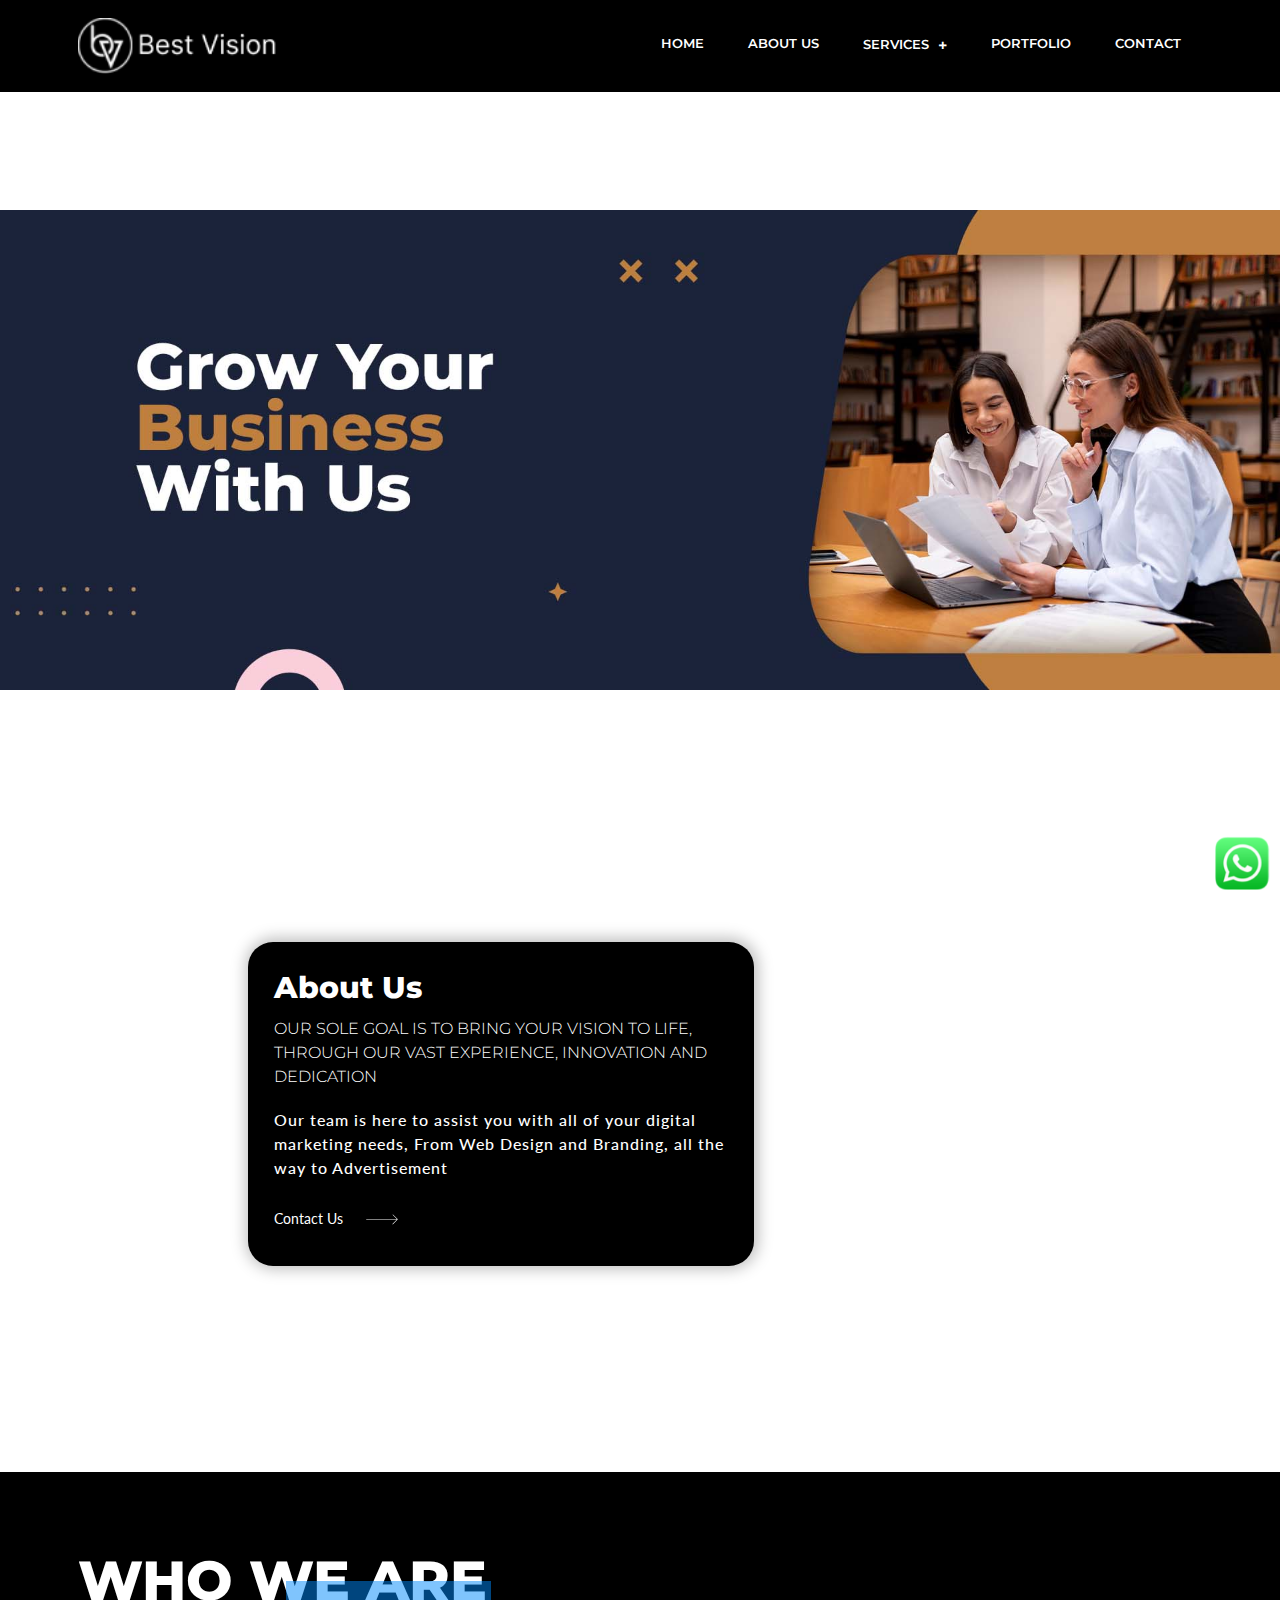
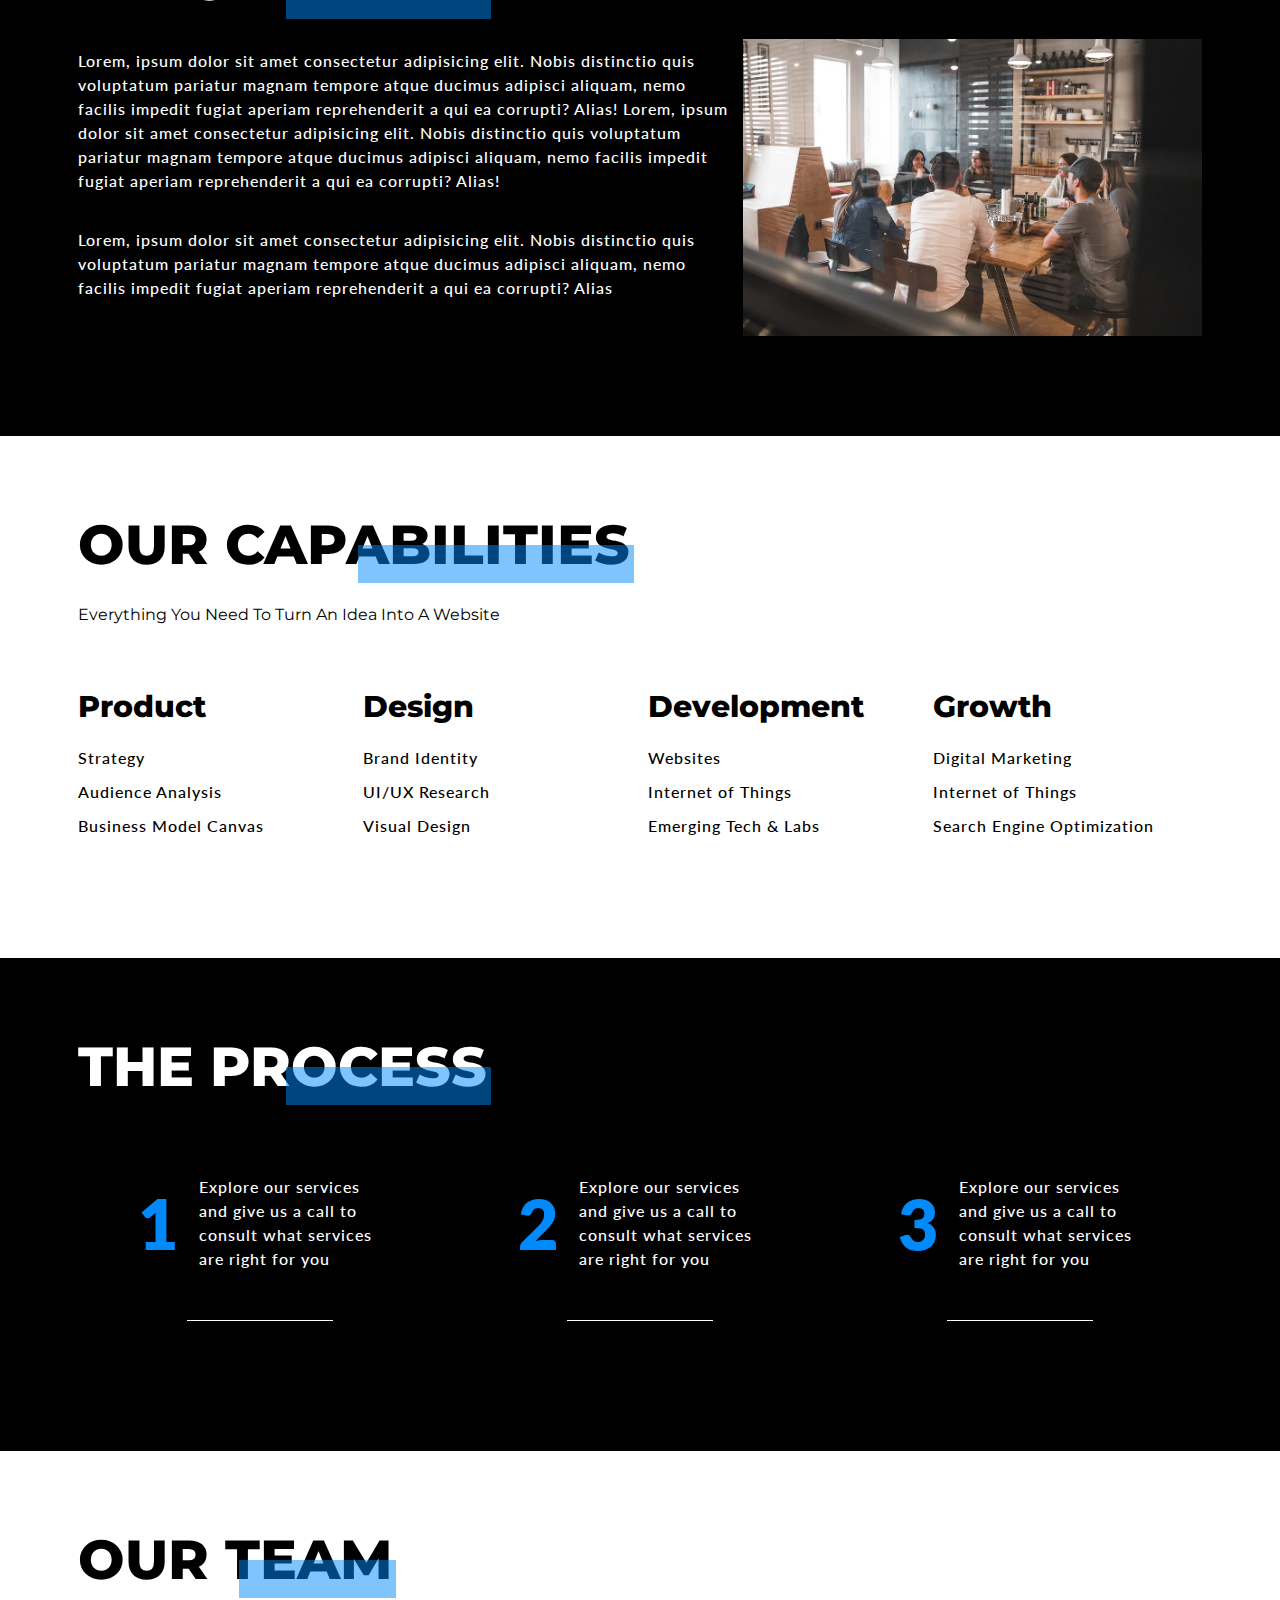
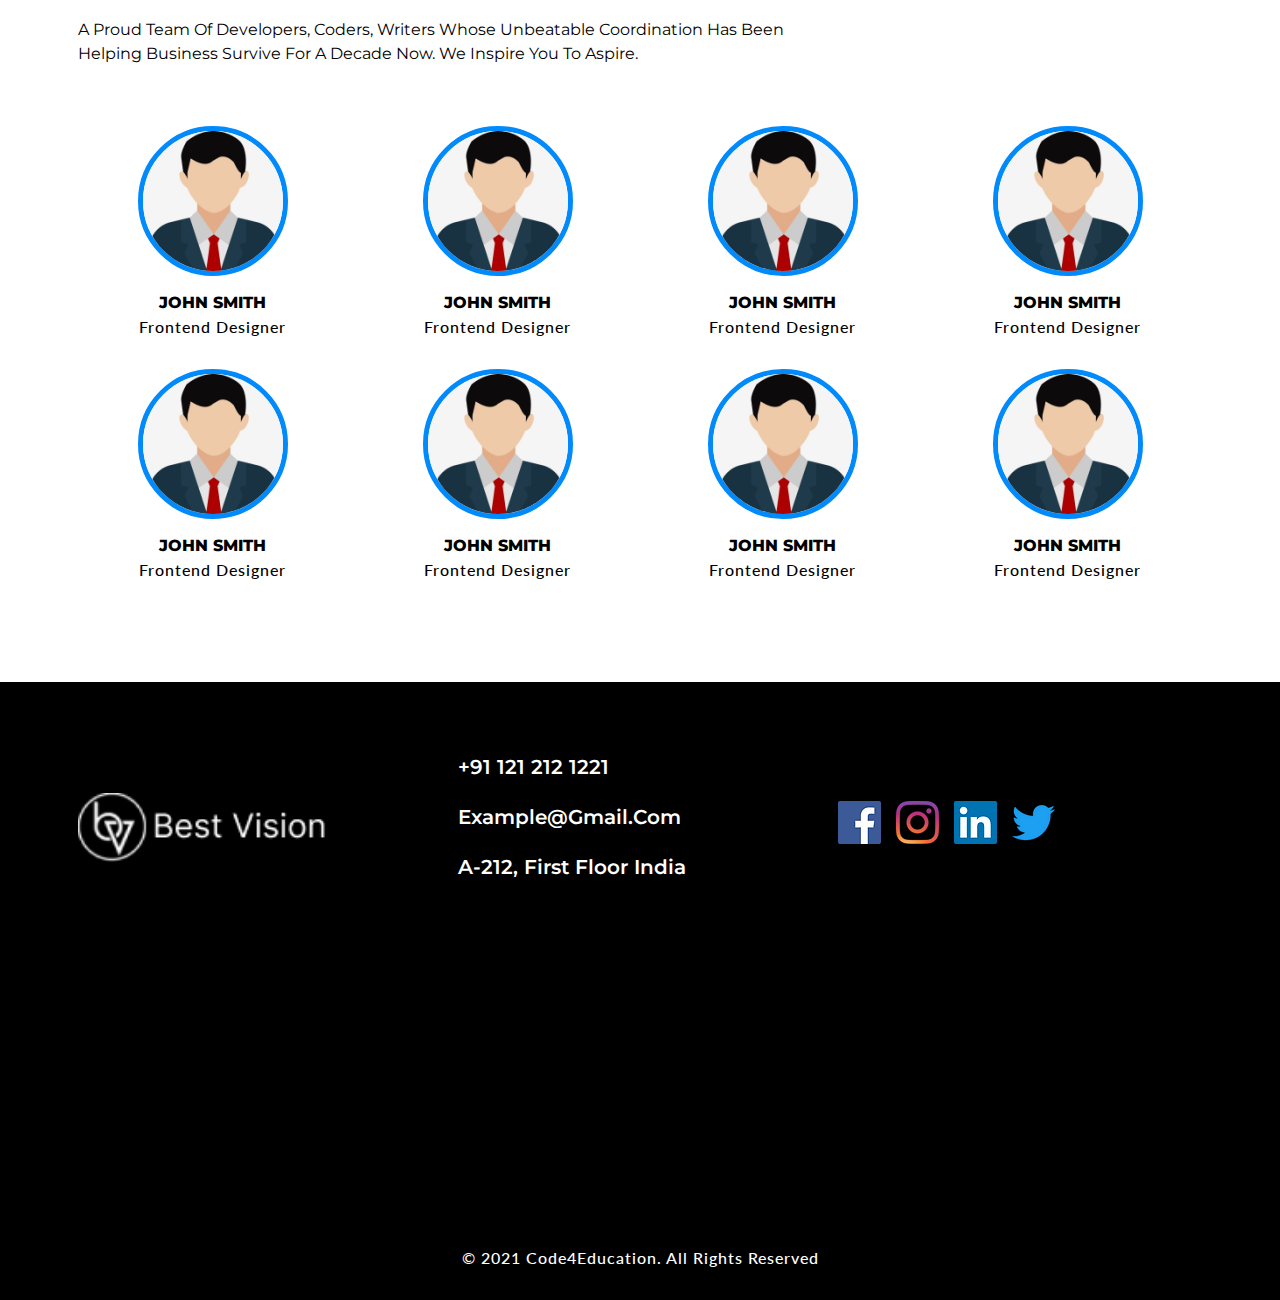
==== BestVision_Website/about.html @ 9afea022 "Add files via upload" ====
<!DOCTYPE html>
<html lang="en">

<head>
    <meta charset="UTF-8">
    <meta http-equiv="X-UA-Compatible" content="IE=edge">
    <meta name="viewport" content="width=device-width, initial-scale=1.0">
    <title>Code4Education</title>
    <link rel="shortcut icon" href="favicon.ico" type="image/x-icon" />

    <!-- Bootstrap 5 CDN -->
    <link href="https://cdn.jsdelivr.net/npm/bootstrap@5.1.3/dist/css/bootstrap.min.css" rel="stylesheet">

    <!-- Font Awesome 5 CDN -->
    <link rel="stylesheet" href="https://cdnjs.cloudflare.com/ajax/libs/font-awesome/5.15.4/css/all.min.css" />

    <!-- Style CSS -->
    <link rel="stylesheet" href="css/style.css">
    <link rel="stylesheet" href="css/responsive-style.css">
</head>

<body class="about">
     <!-- Navbar Section Start -->
     <header id="full_nav">
        <div class="header fixed-top">
            <div class="container">
                <nav class="navbar navbar-expand-lg">
                    <a class="navbar-brand" href="index.html">
                        <img src="./images/logo.png" alt="">
                    </a>
                    <button class="navbar-toggler" type="button" data-bs-toggle="collapse" data-bs-target="#main-nav"
                        aria-controls="main-nav" aria-expanded="false" aria-label="Toggle navigation">
                        <i class="fas fa-stream navbar-toggler-icon"></i>
                    </button>

                    <div class="collapse navbar-collapse" id="main-nav">
                        <ul class="navbar-nav ms-auto">
                            <li class="nav-item">
                                <a class="nav-link" href="index.html">Home</a>
                            </li>

                            <li class="nav-item"> 
                                <a class="nav-link active" href="about.html">About Us</a>
                            </li>
                            <li class="nav-item dropdown">
                                <a class="nav-link dropdown-toggle" id="navbarDropdown" role="button"
                                   >
                                    Services
                                </a>
                                <ul class="dropdown-menu" aria-labelledby="navbarDropdown">
                                    <li><a class="dropdown-item" href="website.html">Website</a></li>
                                    <li><a class="dropdown-item" href="branding.html">Branding</a></li>
                                    <li><a class="dropdown-item" href="advertising.html">Advertising</a></li>
                                    <li><a class="dropdown-item" href="social-media.html">Social Media</a></li>
                                </ul>
                            </li>
                            <li class="nav-item">
                                <a class="nav-link" href="portfolio.html">Portfolio</a>
                            </li>
                            <li class="nav-item">
                                <a class="nav-link" href="contact.html">Contact</a>
                            </li>
                        </ul>
                    </div>
                </nav>
            </div>
        </div>
    </header>
    <!-- Navbar Section Exit -->

    <!-- About Section Start-->
    <section class="parallax parallax-main img1">
        <div class="main-wrapper wrapper">
            <div class="container">
            </div>
            <div class="container-fluid px-lg-0">
                <div class="row">
                    <div class="offset-lg-6 col-lg-6 offset-md-4 col-md-8 mb-5 mb-lg-0">
                        <div class="text-end parallax parallax-1 img2">
                            <div class="card black-card">
                                <h3>About Us</h3>
                                <h5>Our sole goal is to bring your vision to life, through our vast experience,
                                    innovation and dedication</h5>
                                <p>Our team is here to assist you with all of your digital marketing needs, From Web
                                    Design and Branding, all the way to Advertisement </p>
                                <a href="#" class="view-link">Contact Us <img src="./images/arrow.svg" class="ms-4"></a>
                            </div>
                        </div>
                    </div>
                </div>
            </div>
    </section>
    <!--About Section Exit-->

    <!-- Who we are Section Start-->
    <section class="bg-black wrapper">
        <div class="container">
            <div class="row">
                <div class="col-12">
                    <div class="sec-title">
                        <h1 class="text-white">Who We Are</h1>
                    </div>
                </div>
                <div class="col-md-7 mb-5">
                    <p>Lorem, ipsum dolor sit amet consectetur adipisicing elit. Nobis distinctio quis voluptatum
                        pariatur magnam tempore atque ducimus adipisci aliquam, nemo facilis impedit fugiat aperiam
                        reprehenderit a qui ea corrupti? Alias! Lorem, ipsum dolor sit amet consectetur adipisicing
                        elit. Nobis distinctio quis voluptatum pariatur magnam tempore atque ducimus adipisci aliquam,
                        nemo facilis impedit fugiat aperiam reprehenderit a qui ea corrupti? Alias!</p>
                    <br>
                    <p>Lorem, ipsum dolor sit amet consectetur adipisicing elit. Nobis distinctio quis voluptatum
                        pariatur magnam tempore atque ducimus adipisci aliquam, nemo facilis impedit fugiat aperiam
                        reprehenderit a qui ea corrupti? Alias</p>

                </div>
                <div class="col-md-5 mb-5">
                    <img src="./images/about/about-us.webp" / class="img-fluid">
                </div>
            </div>
        </div>
    </section>
    <!--Who we are Section Exit-->

    <!-- Abilities Section Start-->
    <section class="abilities-wrapper wrapper">
        <div class="container">
            <div class="row">
                <div class="col-lg-8 mb-5">
                    <div class="sec-title mb-5">
                        <h1>Our Capabilities</h1>
                        <h5 class="text-black fw-normal text-capitalize">Everything you need to turn an idea into a
                            website</h5>
                    </div>
                </div>
            </div>
            <div class="row">
                <div class="col-md-3 col-6 mb-5">
                    <div class="card border-0">
                        <h3>Product</h3>
                        <ul>
                            <li>
                                <p>Strategy</p>
                            </li>
                            <li>
                                <p>Audience Analysis</p>
                            </li>
                            <li>
                                <p>Business Model Canvas</p>
                            </li>
                        </ul>
                    </div>

                </div>
                <div class="col-md-3 col-6 mb-5">
                    <div class="card border-0">
                        <h3>Design</h3>
                        <ul>
                            <li>
                                <p>Brand Identity</p>
                            </li>
                            <li>
                                <p>UI/UX Research</p>
                            </li>
                            <li>
                                <p>Visual Design</p>
                            </li>
                        </ul>
                    </div>

                </div>
                <div class="col-md-3 col-6 mb-5">
                    <div class="card border-0">
                        <h3>Development</h3>
                        <ul>
                            <li>
                                <p>Websites</p>
                            </li>
                            <li>
                                <p>Internet of Things</p>
                            </li>
                            <li>
                                <p>Emerging Tech & Labs</p>
                            </li>
                        </ul>
                    </div>

                </div>
                <div class="col-md-3 col-6 mb-5">
                    <div class="card border-0">
                        <h3>Growth</h3>
                        <ul>
                            <li>
                                <p>Digital Marketing</p>
                            </li>
                            <li>
                                <p>Internet of Things</p>
                            </li>
                            <li>
                                <p>Search Engine Optimization</p>
                            </li>
                        </ul>
                    </div>

                </div>
            </div>
        </div>
    </section>
    <!--Abilities Section Exit-->

    <!-- Process Section Start-->
    <section class="process-wrapper wrapper">
        <div class="container">
            <div class="row mb-5">
                <div class="col-12">
                    <div class="sec-title">
                        <h1>THE PROCESS</h1>
                    </div>
                </div>
                <div class="col-lg-4 col-md-6 mb-5">
                    <div class="d-flex align-items-center justify-content-center process-content">
                        <span>1</span>
                        <p>Explore our services and give us a call to consult what services are right for you</p>
                    </div>
                </div>
                <div class="col-lg-4 col-md-6 mb-5">
                    <div class="d-flex align-items-center justify-content-center process-content">
                        <span>2</span>
                        <p>Explore our services and give us a call to consult what services are right for you</p>
                    </div>
                </div>
                <div class="col-lg-4 col-md-6 mb-5">
                    <div class="d-flex align-items-center justify-content-center process-content">
                        <span>3</span>
                        <p>Explore our services and give us a call to consult what services are right for you</p>
                    </div>
                </div>

            </div>
        </div>
    </section>
    <!--Process Section Exit-->
    
    <!-- Team Section Start-->
    <section class="team-wrapper wrapper">
        <div class="container">
            <div class="row">
                <div class="col-lg-8 mb-5">
                    <div class="sec-title mb-5">
                        <h1>OUR TEAM</h1>
                        <h5 class="text-black fw-normal text-capitalize">A proud team of developers, coders, writers
                            whose unbeatable coordination has been helping business survive for a decade now. We Inspire
                            you to Aspire.</h5>
                    </div>
                </div>
            </div>
            <div class="row">
                <div class="col-md-3 col-6 mb-5">
                    <div class="card border-0 text-center">
                        <div class="team-img">
                            <img src="./images/team/dummy.jpg" class="img-fluid">
                        </div>
                        <div class="team-detail">
                            <h5>John Smith</h5>
                            <p class="">Frontend Designer</p>
                        </div>
                    </div>

                </div>
                <div class="col-md-3 col-6 mb-5">
                    <div class="card border-0 text-center">
                        <div class="team-img">
                            <img src="./images/team/dummy.jpg" class="img-fluid">
                        </div>
                        <div class="team-detail">
                            <h5>John Smith</h5>
                            <p class="">Frontend Designer</p>
                        </div>
                    </div>

                </div>
                <div class="col-md-3 col-6 mb-5">
                    <div class="card border-0 text-center">
                        <div class="team-img">
                            <img src="./images/team/dummy.jpg" class="img-fluid">
                        </div>
                        <div class="team-detail">
                            <h5>John Smith</h5>
                            <p class="">Frontend Designer</p>
                        </div>
                    </div>

                </div>
                <div class="col-md-3 col-6 mb-5">
                    <div class="card border-0 text-center">
                        <div class="team-img">
                            <img src="./images/team/dummy.jpg" class="img-fluid">
                        </div>
                        <div class="team-detail">
                            <h5>John Smith</h5>
                            <p class="">Frontend Designer</p>
                        </div>
                    </div>

                </div>
                <div class="col-md-3 col-6 mb-5">
                    <div class="card border-0 text-center">
                        <div class="team-img">
                            <img src="./images/team/dummy.jpg" class="img-fluid">
                        </div>
                        <div class="team-detail">
                            <h5>John Smith</h5>
                            <p class="">Frontend Designer</p>
                        </div>
                    </div>

                </div>
                <div class="col-md-3 col-6 mb-5">
                    <div class="card border-0 text-center">
                        <div class="team-img">
                            <img src="./images/team/dummy.jpg" class="img-fluid">
                        </div>
                        <div class="team-detail">
                            <h5>John Smith</h5>
                            <p class="">Frontend Designer</p>
                        </div>
                    </div>

                </div>
                <div class="col-md-3 col-6 mb-5">
                    <div class="card border-0 text-center">
                        <div class="team-img">
                            <img src="./images/team/dummy.jpg" class="img-fluid">
                        </div>
                        <div class="team-detail">
                            <h5>John Smith</h5>
                            <p class="">Frontend Designer</p>
                        </div>
                    </div>

                </div>
                <div class="col-md-3 col-6 mb-5">
                    <div class="card border-0 text-center">
                        <div class="team-img">
                            <img src="./images/team/dummy.jpg" class="img-fluid">
                        </div>
                        <div class="team-detail">
                            <h5>John Smith</h5>
                            <p class="">Frontend Designer</p>
                        </div>
                    </div>

                </div>
            </div>
        </div>
    </section>
    <!--Team Section Exit-->

    <!-- Footer section Start-->
    <section class="footer_wrapper wrapper">
        <div class="container">
            <div class="row align-items-center mb-5">
                <div class="col-lg-4 col-sm-6 mb-5 mb-lg-0 footer-logo">
                    <img src="./images/logo.png" />
                </div>
                <div class="col-lg-4 col-sm-6 mb-5 mb-lg-0">
                    <h5><a href="#">+91 121 212 1221</a></h5>
                    <h5><a href="#">example@gmail.com</a></h5>
                    <h5>A-212, First Floor India</h5>
                </div>
                <div class="col-lg-4 col-sm-6 mb-5 mb-lg-0">
                    <ul class="link-widget p-0">
                        <li><a href="#"><img src="./images/social-media/f.webp" /></a></li>
                        <li><a href="#"><img src="./images/social-media/i.webp" /></a></li>
                        <li><a href="#"><img src="./images/social-media/l.webp" /></a></li>
                        <li><a href="#"><img src="./images/social-media/t.webp" /></a></li>
                    </ul>
                </div>
            </div>
        </div>
        <div class="container-fluid pt-5 px-0">
            <div class="row">
                <div class="col-12">
                    <iframe
                        src="https://www.google.com/maps/embed?pb=!1m14!1m12!1m3!1d14016.9363925419!2d77.18302375!3d28.5627323!2m3!1f0!2f0!3f0!3m2!1i1024!2i768!4f13.1!5e0!3m2!1sen!2sin!4v1654846055849!5m2!1sen!2sin"
                        width="100%" height="250" style="border:0;" allowfullscreen="" loading="lazy"
                        referrerpolicy="no-referrer-when-downgrade"></iframe>
                </div>
            </div>
        </div>
        <div class="container-fluid copyright-section   ">
            <p>© 2021 Code4Education. All Rights Reserved</p>
        </div>
    </section>
    <!-- Footer Section Exit  -->

    <!-- whatsapp Intigration -->
    <div class="whatsapp-icon">
        <div class="whatsapp"><a href="https://api.whatsapp.com/send?phone=+91 121 212 1221&amp;text=Hello"
                target="_blank&quot;">
                <img src="./images/whatspp.png"></a>
        </div>
    </div>

    <!-- Bootstrap 5 CDN -->
    <script src="https://cdn.jsdelivr.net/npm/@popperjs/core@2.10.2/dist/umd/popper.min.js"></script>
    <script src="https://cdn.jsdelivr.net/npm/bootstrap@5.1.3/dist/js/bootstrap.min.js"></script>

    <!-- Custom JS -->
    <script src="js/main.js"></script>
</body>

</html>
---- BestVision_Website/css/style.css ----
/* General CSS */
@import url('https://fonts.googleapis.com/css2?family=Lato:wght@300;400;700;900&family=Montserrat:wght@400;500;700;800;900&display=swap');

*,
*::before,
*::after {
    -webkit-box-sizing: border-box;
    -moz-box-sizing: border-box;
    box-sizing: border-box;
    margin: 0;
    padding: 0;
    text-decoration: none;
    outline: none;
}

:root {

    /* Text Colors */
    --primary-color: #008AFC;
    --secondary-color: #c4d2e7;
    --light-pink-color: #FFFCF8;
    --light-color: #CCCCCC;
    --black-color: #000;
    --white-color: #fff;
    --box-shadow: 0.1rem -0.07rem 1.5rem 0.3rem rgb(0 0 0 / 26%);

    /* font-family */
    --primary-font: 'Lato', sans-serif;
    --secondary-font: 'Montserrat', sans-serif;
}

body,
html {
    font-size: 10px;
    font-weight: 400;
    font-family: var(--primary-font);
    scroll-behavior: smooth;
    overflow-x: hidden;
    line-height: 1.5;
}

h1 {
    color: var(--black-color);
    font-size: 5.5rem;
    font-weight: 800;
    font-family: var(--secondary-font);
    display: inline-block;
    text-transform: uppercase;
    line-height: 1.4;
    margin-bottom: 2rem;
}

h2 {
    color: var(--primary-color);
    font-size: 4rem;
    font-weight: 700;
    font-family: var(--secondary-font);
    display: inline-block;
    text-transform: uppercase;
    line-height: 1.4;
    margin-bottom: 2rem;
}

h2 span {
    color: var(--primary-color);
}

h3 {
    font-size: 3rem;
    font-weight: 800;
    line-height: 1.3;
    font-family: var(--secondary-font);
    color: var(--white-color);
    margin-bottom: 1rem;
}

h4 {
    font-size: 3rem;
    font-weight: 500;
    line-height: 1;
    font-family: var(--secondary-font);
    color: var(--black-color);
    margin-bottom: 2rem;
}

h5 {
    font-size: 1.6rem;
    line-height: 1.5;
    color: var(--white-color);
    font-family: var(--secondary-font);
    margin-bottom: 0.9375rem;
    font-weight: 300;
    text-transform: uppercase;
}

p {
    font-size: 1.6rem;
    font-weight: 500;
    line-height: 1.5;
    letter-spacing: 1px;
    margin-top: 1rem;
    color: var(--white-color);
}

a,
a:active,
a:focus,
a:hover,
.btn:focus {
    text-decoration: none;
    box-shadow: none;
    outline: 0;
}

.bg-black {
    background-color: var(--black-color);
}

.main-btn {
    color: var(--white-color);
    background-color: var(--primary-color);
    border-radius: 5rem;
    text-transform: capitalize;
    padding: 0.9rem 3rem;
    font-family: var(--secondary-font);
    font-weight: 500;
    font-size: 1.5rem;
    margin-top: 1.5rem;
    transition: all .3s linear;
    box-shadow: 0 1px 4px rgba(0, 0, 0, .3);
}

.main-btn:hover {
    background: var(--secondary-color);
    color: var(--white-color);
}

.view-link {
    font-size: 1.4rem;
    margin-top: 1rem;
    color: var(--white-color);
    transition: all 0.3s ease-in-out;
}

.view-link:hover {
    color: var(--white-color);
    font-size: 1.6rem;
}


.wrapper {
    padding: 7rem 0;
}

.sec-title h1 {
    position: relative;
}

.sec-title h1::after {
    position: absolute;
    content: '';
    background-color: var(--primary-color);
    width: 50%;
    height: 50%;
    right: -4px;
    bottom: 0%;
    opacity: 0.5;
}

/* 01 navbar css */

.header {
    background-color: var(--black-color);
    padding: 1rem 0;
}

.header .navbar-brand img {
    width: 20rem;
    height: auto;
    object-fit: cover;
}

.header .navbar-nav .nav-link {
    color: var(--white-color);
    font-family: var(--secondary-font);
    text-transform: uppercase;
    font-size: 1.3rem;
    font-weight: 600;
    padding: 0.5rem 2rem;
    margin: 0px 0.2rem;
}

/* dropdown menu */
.header .dropdown-menu {
    min-width: 13rem;
    padding: 1.5rem 0;
    background-color: var(--black-color);
    border: 0.2rem solid var(--primary-color);
}

.header .dropdown-item {
    line-height: 1.3;
    padding: 1rem;
    font-size: 1.3rem;
    color: var(--white-color);
    font-weight: 600;
    font-family: var(--secondary-font);
}

.dropdown-toggle::after {
    content: "+";
    border: none;
    vertical-align: middle;
    font-size: 1.6rem;
}

.nav-item:hover>.dropdown-toggle::after,
.nav-link.dropdown-toggle.show {
    color: var(--primary-color);
}

.dropdown-item:focus,
.dropdown-item:hover,
.header .navbar-nav .nav-link:hover {
    color: var(--primary-color);
    background-color: transparent;
}

.navbar-nav li:hover>ul.dropdown-menu {
    display: block;
}

.header .navbar-toggler {
    color: var(--white-color);
    font-size: 2rem;
    height: 2.7rem;
    padding: 0;
}

.header .navbar-toggler:focus {
    outline: none;
    box-shadow: none;
}

/*  Banner Section */
.banner-wrapper {
    margin-top: 8rem;
    background-image: url('../images/banner/banner.webp');
    background-size: cover;
    background-position: center;
    background-repeat: no-repeat;
    width: 100%;
    height: auto;
    padding-bottom: 5rem;

}

/* parallax-effetct */

.parallax {
    position: relative;
    background-position: left;
    background-size: 48%;
    background-repeat: no-repeat;
    background-attachment: fixed;
    display: inline-block;
    align-items: center;
    width: 100%;
    height: 100vh;
}

.parallax-1 {
    position: relative;
    background-position: right;
    background-size: 48%;
    background-repeat: no-repeat;
    background-attachment: fixed;
    display: inline-block;
    align-items: center;
    width: 100%;
    height: 100vh;
}

.parallax-main {
    position: relative;
    background-position: right;
    background-size: contain;
    background-repeat: no-repeat;
    background-attachment: fixed;
    display: inline-block;
    align-items: center;
    width: 100%;
    height: 100vh;
}

.parallax.img1 {
    background-image: url('../images/banner/Banner-1.jpg');
    height: 100%;
}

.parallax.img2 {
    background-image: url('../images/Services/web-designing.webp');
    height: 608px;
}

.parallax.img3 {
    background-image: url('../images/Services/branding.webp');
    height: 608px;
}

.parallax.img4 {
    background-image: url('../images/Services/advertising.webp');
    height: 608px;
}

.parallax.img5 {
    background-image: url('../images/Services/seo.webp');
    height: 608px;
}

/* About CSS */
.main-wrapper {
    margin-top: 80vh;
    background-color: var(--white-color);
    width: 100%;
}

.main-wrapper .black-card {
    position: absolute;
    top: 25%;
    left: -400px;
    width: calc(100% - 20%);
    box-shadow: var(--box-shadow);
    border-radius: 2.5rem;
    background-color: var(--black-color);
    padding: 2.5rem;
    text-align: left;
    z-index: 1;
}

.main-wrapper .black-card.right {
    right: -400px;
    left: unset;
}


/* Process Css  */

.process-wrapper {
    background-color: var(--black-color);
}

.process-wrapper h1,
.work-wrapper h1 {
    color: var(--white-color);
}

.process-wrapper .process-content {
    padding: 4rem 6rem;
    position: relative;
}

.process-wrapper .process-content::after {
    position: absolute;
    content: '';
    width: 40%;
    margin: auto;
    bottom: 0;
    border-bottom: 1px solid var(--white-color);
}

.process-wrapper .process-content span {
    color: var(--primary-color);
    font-size: 7rem;
    font-weight: 800;
    margin-right: 2rem;
}

/* Work CSS */
.work-wrapper {
    background: var(--black-color);
}

/* Testimonial CSS */
.testimonial-wrapper h2 {
    color: var(--black-color);
}

.testimonial-wrapper .card {
    border: none;
    background-color: var(--light-pink-color);
    box-shadow: var(--box-shadow);
    border-radius: 1rem;
    margin: 2rem;
    padding: 4rem 2rem;
}

.testimonial-wrapper .card i {
    color: rgb(255, 191, 0);
    font-size: 1.4rem;
}

.testimonial-wrapper .card p {
    color: var(--black-color);
}

.testimonial-wrapper .card h5 {
    color: var(--black-color);
    font-weight: 700;
}

.testimonial-wrapper .carousel-indicators {
    margin-bottom: -3rem;
}

.testimonial-wrapper .carousel-indicators button {
    width: 1rem;
    height: 1rem;
    border-radius: 50%;
    background-color: var(--black-color);
}

/* Footer CSS */

.footer_wrapper {
    background-color: var(--black-color);
    padding-bottom: 0rem;
}

.footer_wrapper .footer-logo img {
    width: 25rem;
    height: auto;
    object-fit: cover;
}

.footer_wrapper h5 {
    color: var(--white-color);
    margin-bottom: 2rem;
    font-weight: 600;
    text-transform: capitalize;
    font-size: 2rem;
}

.footer_wrapper h5 a {
    color: var(--white-color);
}

.footer_wrapper ul {
    list-style: none;
    display: flex;
    align-items: center;
}


.footer_wrapper ul li {
    margin-right: 1.5rem;
}

.footer_wrapper .copyright-section p {
    margin: 0;
    padding: 3rem 0;
    text-align: center;
}


/* whatsapp intgration */
.whatsapp-icon {
    position: relative;
}

.whatsapp-icon .whatsapp {
    position: fixed;
    width: 6rem;
    z-index: 1;
    bottom: 1rem;
    right: 0.5rem;
}

.whatsapp-icon .whatsapp img {
    width: 5.5rem;

}

/* =====================================
About Page CSS 
=======================================*/

.about .abilities-wrapper ul {
    list-style: none;
    padding: 0;
}

.about .abilities-wrapper h3 {
    color: var(--black-color);
}

.about .abilities-wrapper ul li p {
    color: var(--black-color)
}

/* Team CSS */
.about .team-wrapper .card .team-img {
    width: 15rem;
    height: 15rem;
    margin: 0 auto;
    border-radius: 50%;
    border: 0.5rem solid var(--primary-color);
}

.about .team-wrapper .card .team-img img {
    border-radius: 50%;
}

.about .team-wrapper .card .team-detail h5 {
    font-weight: 800;
    color: var(--black-color);
    margin-bottom: 0;
    padding-top: 1.5rem;
}

.about .team-wrapper .card .team-detail p {
    color: var(--black-color);
    margin: 0;
}

/* ====================================
Portfolio Page CSS
====================================== */

.portfolio-services .card-detail {
    box-shadow: var(--box-shadow);
    background-color: var(--black-color);
    border-radius: 2rem;
    padding: 3rem;
    margin-top: -2rem;
}

.portfolio-services .card-detail h5 {
    font-weight: 800;
    font-family: var(--secondary-font);
}

/* ====================================
Contact Page CSS
====================================== */

.contact .get-in-touch .card {
    background-color: var(--white-color);
    min-height: 36rem;
    padding: 3rem;
    border-radius: 2rem;
    box-shadow: var(--box-shadow);
    text-align: center;
}

.contact .card i {
    font-size: 8rem;
    margin-bottom: 3rem;
}

.contact .card h4 {
    font-weight: 800;
}

.contact .card p {
    color: var(--black-color);
}

.contact .card p:last-child {
    font-family: var(--secondary-font);
    font-weight: 700;
}

.form-section {
    padding: 10rem;
    background-color: var(--black-color);
    box-shadow: var(--box-shadow);
    border-radius: 2rem;
}

.form-section .form-control:focus {
    box-shadow: none;
    border-color: var(--light-color);

}

.form-section input.form-control {
    height: 4.5rem;
    border: 0.1rem solid var(--light-color);
    font-size: 1.5rem;
}

.form-section textarea {
    border: 0.1rem solid var(--light-color);
    font-size: 1.5rem;
}
---- BestVision_Website/css/responsive-style.css ----
/* Media Query 1170px */
@media (max-width:1199.5px) {
    /* paralex */
    .parallax:not(.parallax-main){
        background-size: 50%;
    }
    .main-wrapper .black-card{
        width: 100%;
    }
    /* process */
    .process-wrapper .process-content {
        padding: 4rem 1rem;
    }

    /* contact page */
    .form-section{
        padding: 7rem;
    }
    .contact .get-in-touch .card {
        padding: 1rem;
    }


}

/* Media Query 991px */
@media (max-width:991.5px) {

    /* 01 Navbar CSS */
    .header .navbar-collapse {
        padding: 2rem;
    }

    .header .navbar-nav .nav-link {
        padding: 0.6rem 0.5rem;
        margin-bottom: 2rem;

    }

    /* banner */
    .banner-wrapper {
        margin-top: 4rem;
        padding:4rem 2rem;
        min-height:730px;
    }
    /* card */
    .main-wrapper .black-card {
        left: -226px;
    }    
    .main-wrapper .black-card.right {
       right: -226px;
    }    

    /* Parallax CSS */
    .parallax-main{
        background-size:cover;
    }

    /* contact page */
    .contact .get-in-touch .card {
        min-height: 350px;
    }


}

/* Media Query 767px */
@media (max-width:767.5px) {

    /* General CSS */
    body,
    html {
        font-size: 8px;
    }
     /* banner */
     .banner-wrapper {
        min-height:550px;
    }
    /* card */
    .main-wrapper .black-card{
        left: 5%;
        width: 90%;
    }
    .main-wrapper .black-card.right{
        left: 5%;
        width: 90%;
    }

    /* Parallax CSS */ 
    .parallax:not(.main-parallax) {
        background-size:cover;
    }
    .parallax-1{
        background-size: cover;
    }

    /* Contact */
    .contact .get-in-touch .card {
        min-height: 310px;
    }
}

/* Media Query 590px */
@media (max-width:590px) {

    /* General CSS */
    body,
    html {
        font-size: 7px;
    }
    .parallax.img2,
    .parallax.img3,
    .parallax.img4,
    .parallax.img5{
        height: 408px;
    }
    .main-wrapper {
        margin-top: 35vh;
    }

    /* footer  */

    .link-widget a img{
        width: 30px;
        height: 30px;
    }
    /* contact page */
    .form-section {
        padding: 2rem;
    }
    .contact .get-in-touch .card {
        min-height: 254px;
    }
}

/* Media Query 380px */
@media (max-width:390.4px) {
    h1{
        font-size: 27px;
    }
    h2{
        font-size: 25px;
    }
}
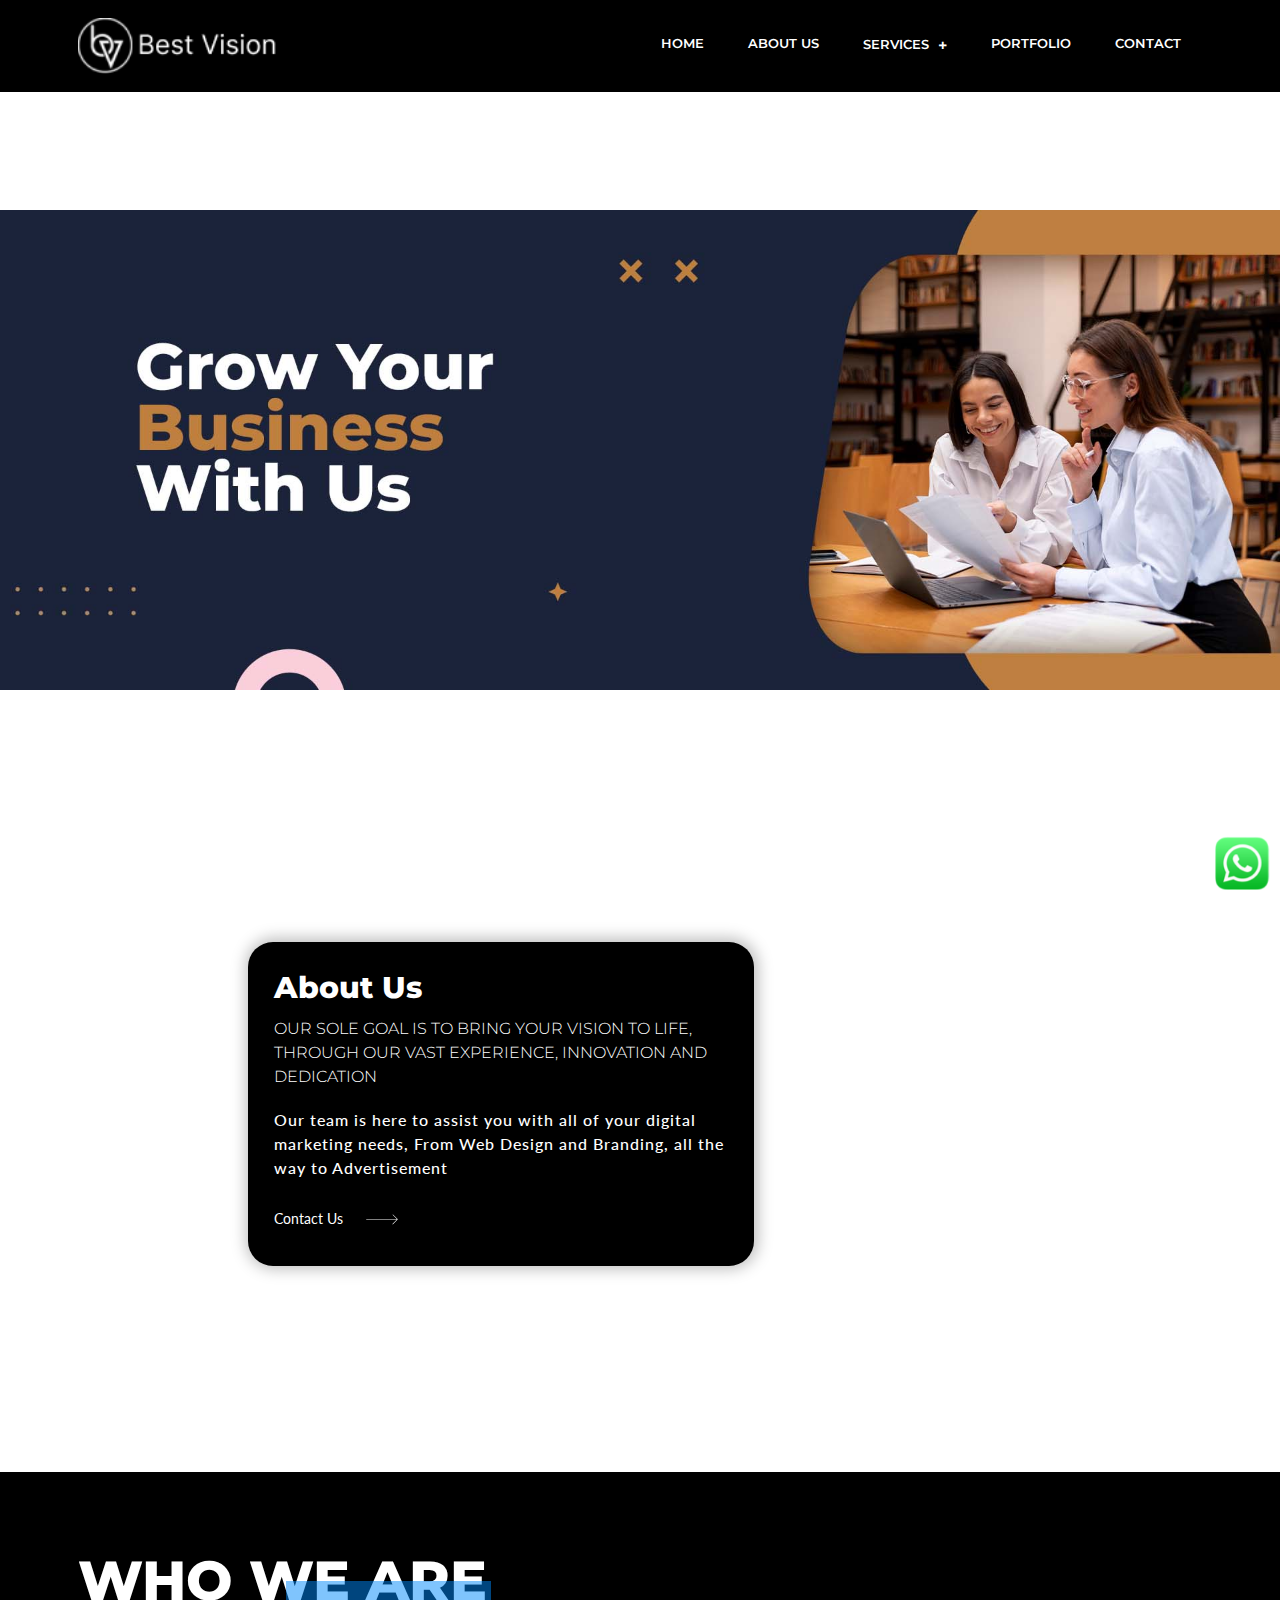
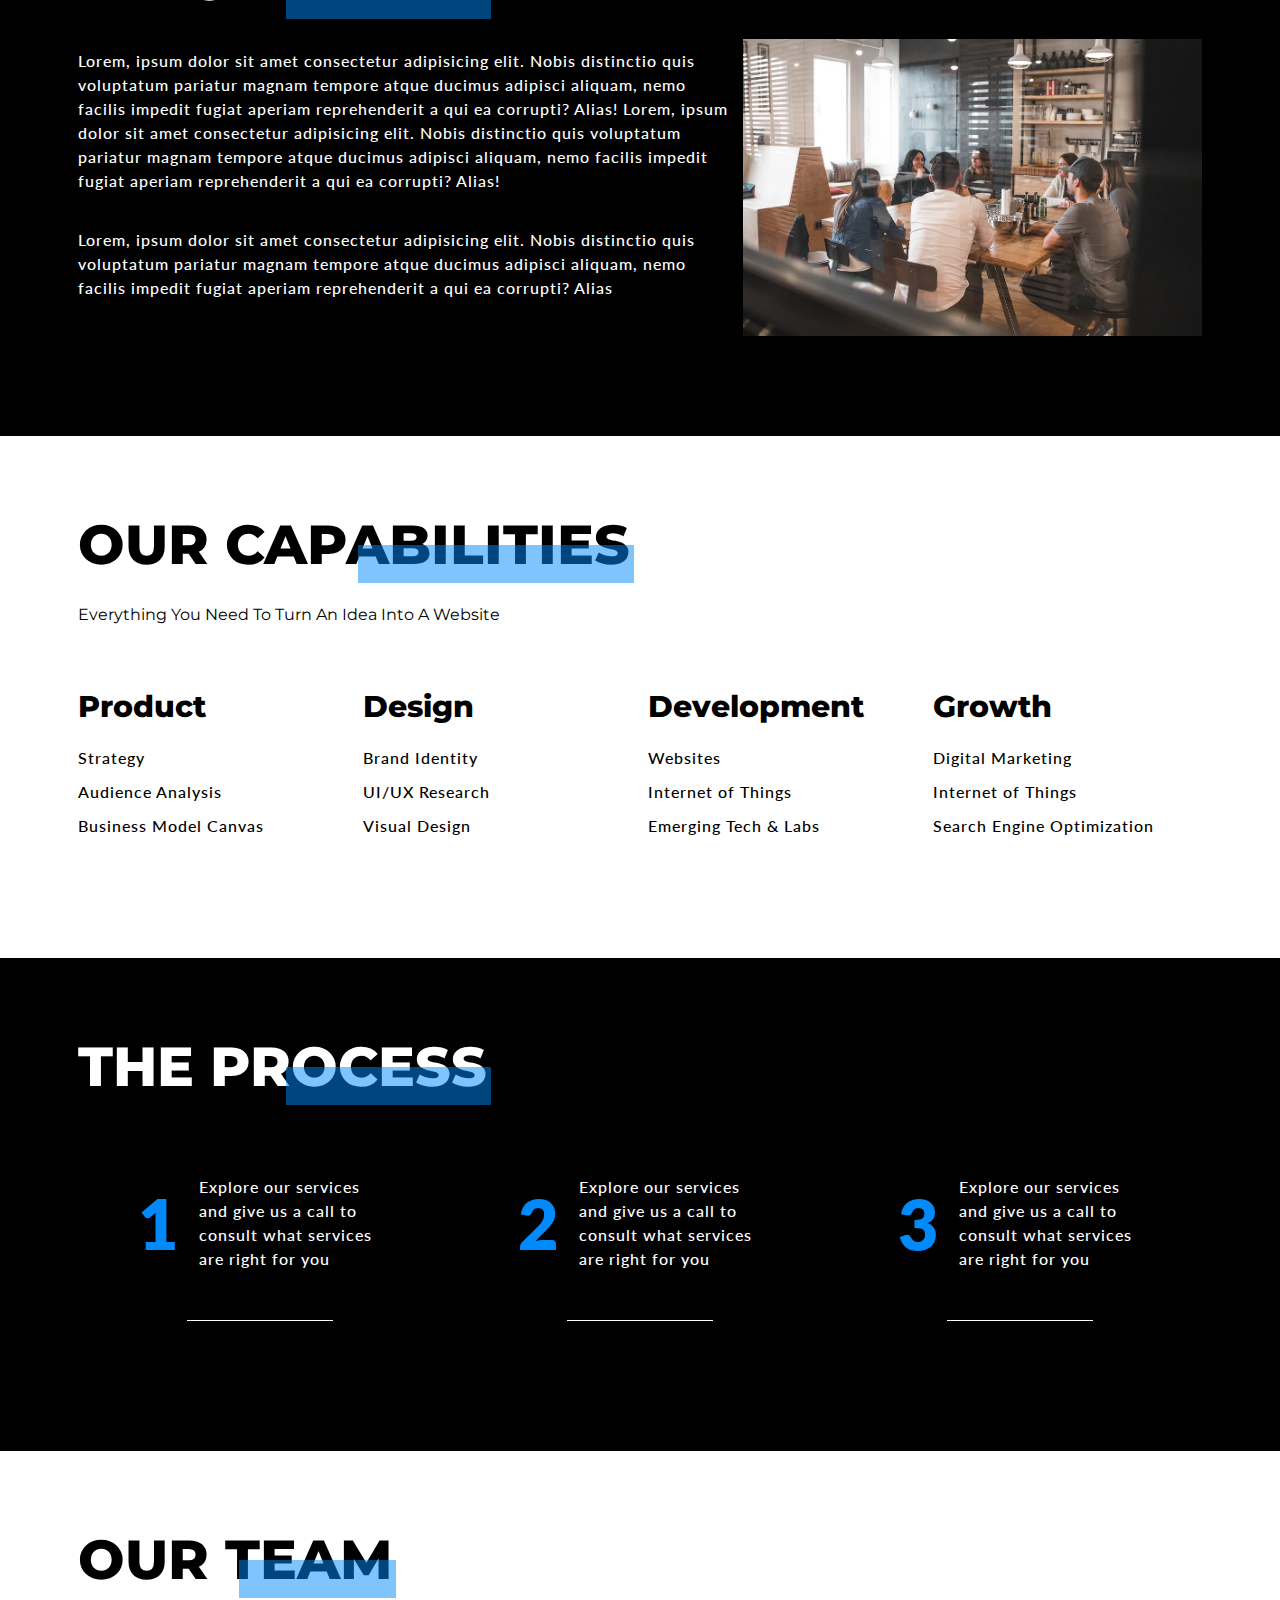
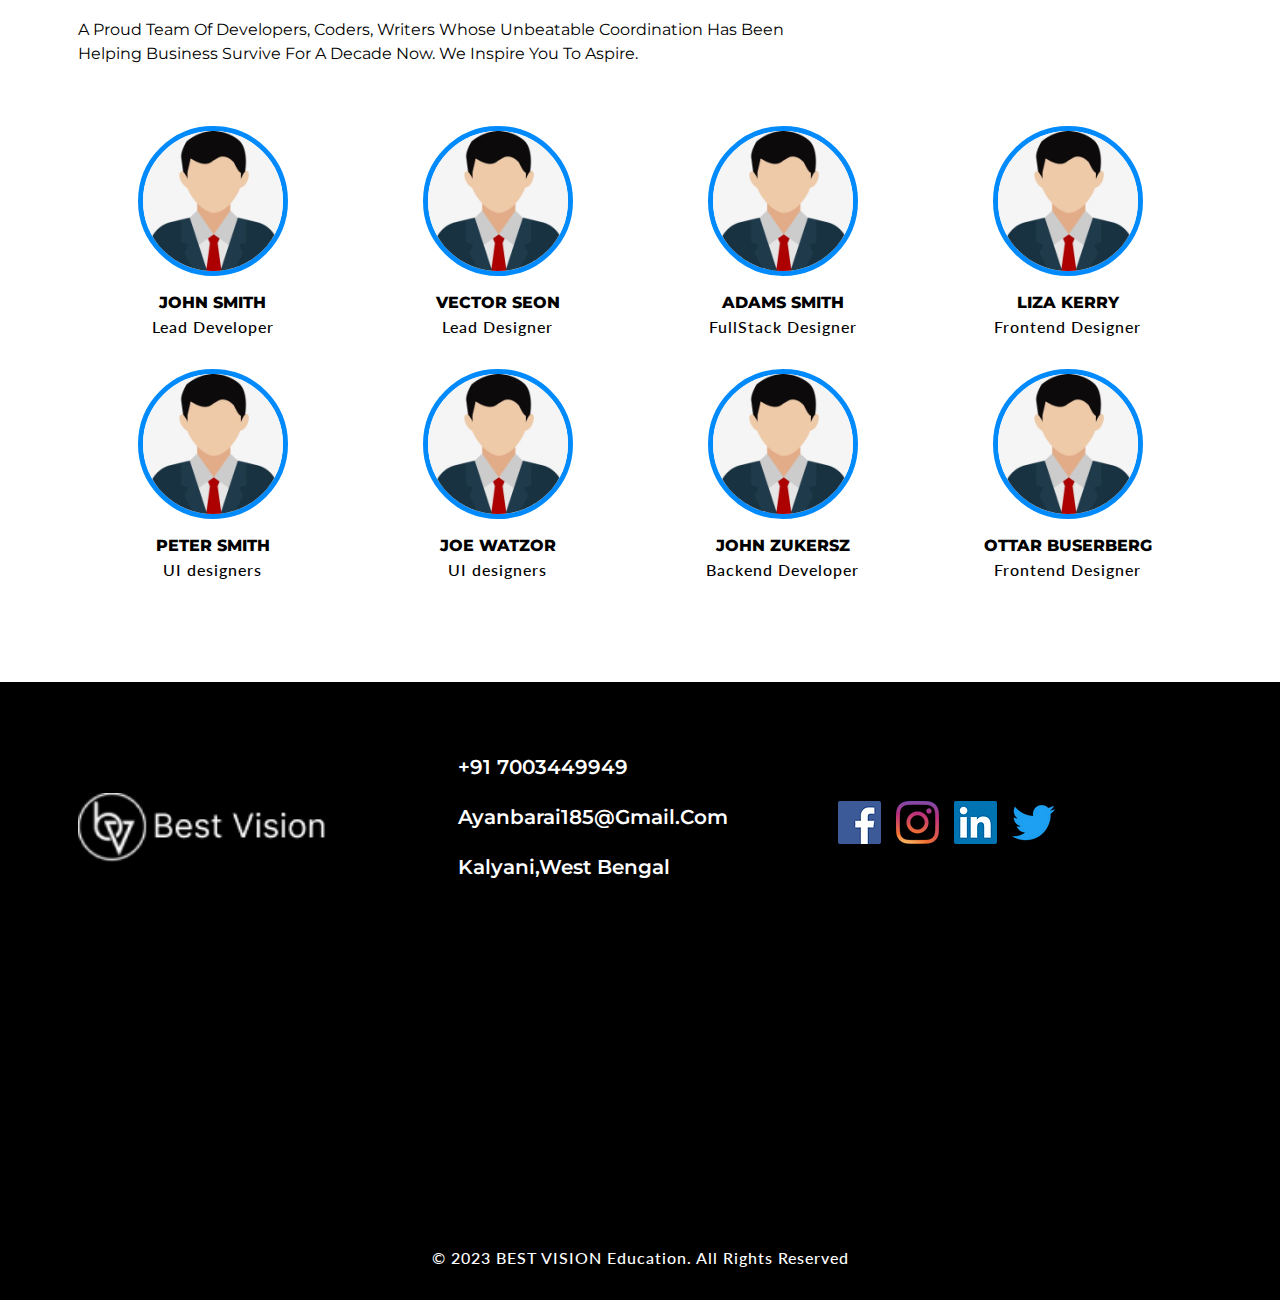
==== commit 39a844a6: "Add files via upload" ====
--- a/BestVision_Website/about.html
+++ b/BestVision_Website/about.html
@@ -5,7 +5,7 @@
     <meta charset="UTF-8">
     <meta http-equiv="X-UA-Compatible" content="IE=edge">
     <meta name="viewport" content="width=device-width, initial-scale=1.0">
-    <title>Code4Education</title>
+    <title>BEST VISION</title>
     <link rel="shortcut icon" href="favicon.ico" type="image/x-icon" />
 
     <!-- Bootstrap 5 CDN -->
@@ -261,6 +261,42 @@
                         </div>
                         <div class="team-detail">
                             <h5>John Smith</h5>
+                            <p class="">Lead Developer</p>
+                        </div>
+                    </div>
+
+                </div>
+                <div class="col-md-3 col-6 mb-5">
+                    <div class="card border-0 text-center">
+                        <div class="team-img">
+                            <img src="./images/team/dummy.jpg" class="img-fluid">
+                        </div>
+                        <div class="team-detail">
+                            <h5>Vector Seon</h5>
+                            <p class="">Lead Designer</p>
+                        </div>
+                    </div>
+
+                </div>
+                <div class="col-md-3 col-6 mb-5">
+                    <div class="card border-0 text-center">
+                        <div class="team-img">
+                            <img src="./images/team/dummy.jpg" class="img-fluid">
+                        </div>
+                        <div class="team-detail">
+                            <h5>Adams Smith</h5>
+                            <p class="">FullStack Designer</p>
+                        </div>
+                    </div>
+
+                </div>
+                <div class="col-md-3 col-6 mb-5">
+                    <div class="card border-0 text-center">
+                        <div class="team-img">
+                            <img src="./images/team/dummy.jpg" class="img-fluid">
+                        </div>
+                        <div class="team-detail">
+                            <h5>Liza Kerry</h5>
                             <p class="">Frontend Designer</p>
                         </div>
                     </div>
@@ -272,79 +308,43 @@
                             <img src="./images/team/dummy.jpg" class="img-fluid">
                         </div>
                         <div class="team-detail">
-                            <h5>John Smith</h5>
-                            <p class="">Frontend Designer</p>
-                        </div>
-                    </div>
-
-                </div>
-                <div class="col-md-3 col-6 mb-5">
-                    <div class="card border-0 text-center">
-                        <div class="team-img">
-                            <img src="./images/team/dummy.jpg" class="img-fluid">
-                        </div>
-                        <div class="team-detail">
-                            <h5>John Smith</h5>
-                            <p class="">Frontend Designer</p>
-                        </div>
-                    </div>
-
-                </div>
-                <div class="col-md-3 col-6 mb-5">
-                    <div class="card border-0 text-center">
-                        <div class="team-img">
-                            <img src="./images/team/dummy.jpg" class="img-fluid">
-                        </div>
-                        <div class="team-detail">
-                            <h5>John Smith</h5>
-                            <p class="">Frontend Designer</p>
-                        </div>
-                    </div>
-
-                </div>
-                <div class="col-md-3 col-6 mb-5">
-                    <div class="card border-0 text-center">
-                        <div class="team-img">
-                            <img src="./images/team/dummy.jpg" class="img-fluid">
-                        </div>
-                        <div class="team-detail">
-                            <h5>John Smith</h5>
-                            <p class="">Frontend Designer</p>
-                        </div>
-                    </div>
-
-                </div>
-                <div class="col-md-3 col-6 mb-5">
-                    <div class="card border-0 text-center">
-                        <div class="team-img">
-                            <img src="./images/team/dummy.jpg" class="img-fluid">
-                        </div>
-                        <div class="team-detail">
-                            <h5>John Smith</h5>
-                            <p class="">Frontend Designer</p>
-                        </div>
-                    </div>
-
-                </div>
-                <div class="col-md-3 col-6 mb-5">
-                    <div class="card border-0 text-center">
-                        <div class="team-img">
-                            <img src="./images/team/dummy.jpg" class="img-fluid">
-                        </div>
-                        <div class="team-detail">
-                            <h5>John Smith</h5>
-                            <p class="">Frontend Designer</p>
-                        </div>
-                    </div>
-
-                </div>
-                <div class="col-md-3 col-6 mb-5">
-                    <div class="card border-0 text-center">
-                        <div class="team-img">
-                            <img src="./images/team/dummy.jpg" class="img-fluid">
-                        </div>
-                        <div class="team-detail">
-                            <h5>John Smith</h5>
+                            <h5>Peter Smith</h5>
+                            <p class="">UI designers</p>
+                        </div>
+                    </div>
+
+                </div>
+                <div class="col-md-3 col-6 mb-5">
+                    <div class="card border-0 text-center">
+                        <div class="team-img">
+                            <img src="./images/team/dummy.jpg" class="img-fluid">
+                        </div>
+                        <div class="team-detail">
+                            <h5>Joe Watzor</h5>
+                            <p class="">UI designers</p>
+                        </div>
+                    </div>
+
+                </div>
+                <div class="col-md-3 col-6 mb-5">
+                    <div class="card border-0 text-center">
+                        <div class="team-img">
+                            <img src="./images/team/dummy.jpg" class="img-fluid">
+                        </div>
+                        <div class="team-detail">
+                            <h5>John Zukersz</h5>
+                            <p class="">Backend Developer</p>
+                        </div>
+                    </div>
+
+                </div>
+                <div class="col-md-3 col-6 mb-5">
+                    <div class="card border-0 text-center">
+                        <div class="team-img">
+                            <img src="./images/team/dummy.jpg" class="img-fluid">
+                        </div>
+                        <div class="team-detail">
+                            <h5>Ottar Buserberg</h5>
                             <p class="">Frontend Designer</p>
                         </div>
                     </div>
@@ -363,9 +363,9 @@
                     <img src="./images/logo.png" />
                 </div>
                 <div class="col-lg-4 col-sm-6 mb-5 mb-lg-0">
-                    <h5><a href="#">+91 121 212 1221</a></h5>
-                    <h5><a href="#">example@gmail.com</a></h5>
-                    <h5>A-212, First Floor India</h5>
+                    <h5><a href="#">+91 7003449949</a></h5>
+                    <h5><a href="#">ayanbarai185@gmail.com</a></h5>
+                    <h5>Kalyani,West Bengal</h5>
                 </div>
                 <div class="col-lg-4 col-sm-6 mb-5 mb-lg-0">
                     <ul class="link-widget p-0">
@@ -388,7 +388,7 @@
             </div>
         </div>
         <div class="container-fluid copyright-section   ">
-            <p>© 2021 Code4Education. All Rights Reserved</p>
+            <p>© 2023 BEST VISION Education. All Rights Reserved</p>
         </div>
     </section>
     <!-- Footer Section Exit  -->
